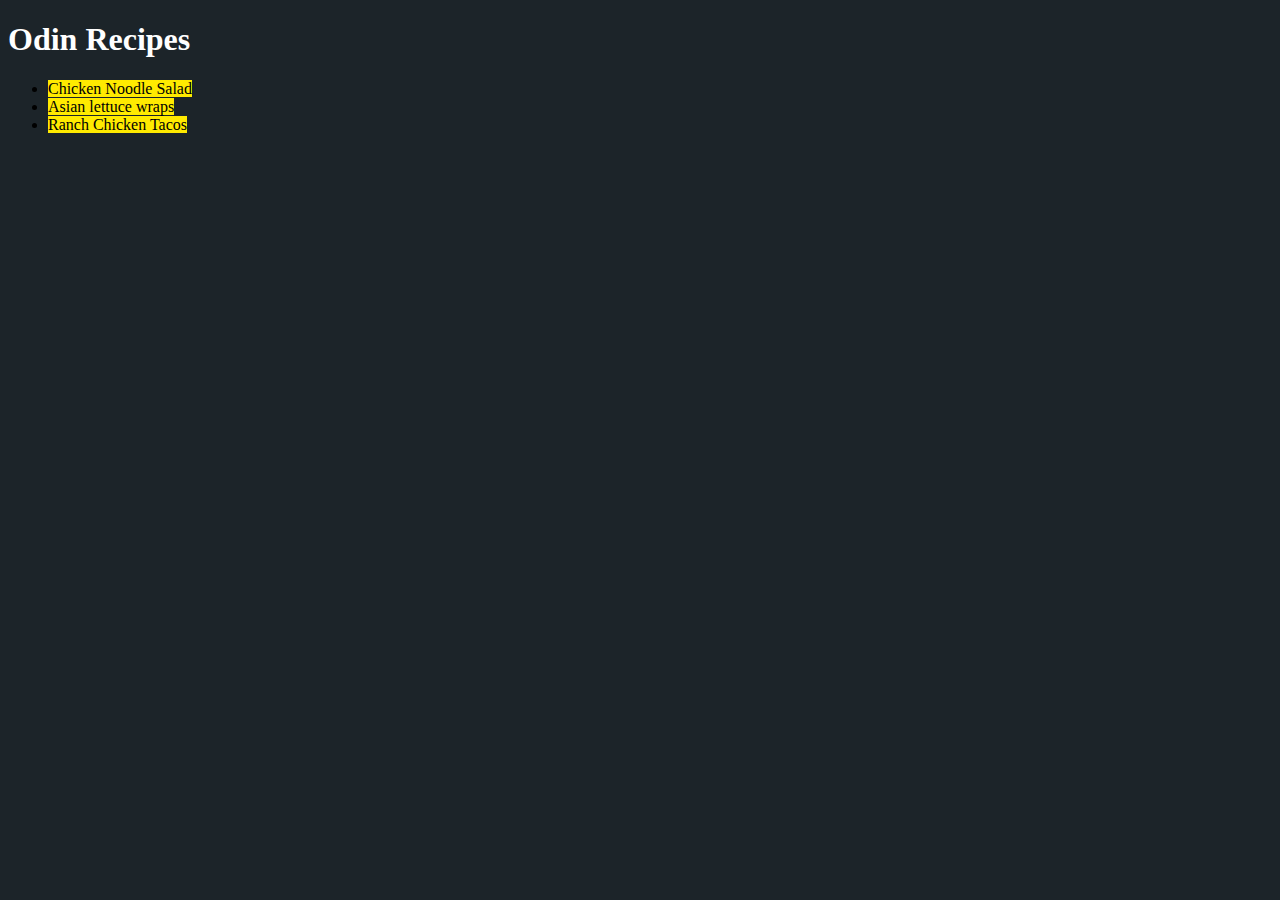
==== index.html @ e5070554 "Add color,background-color & remove txt-decoration" ====
<!DOCTYPE html>
<html lang="en">
<head>
    <meta charset="UTF-8">
    <meta name="viewport" content="width=device-width, initial-scale=1.0">
    <title>Odin recipes</title>
    <link rel="stylesheet" href="style.css">
</head>
<body>
    <h1>Odin Recipes</h1>

    <ul>
    <li><a href="./recipes/chicken-noodle-salad.html">Chicken Noodle Salad</a></li>
    <li><a href="./recipes/asian-lettuce-wraps.html">Asian lettuce wraps</a></li>
    <li><a href="./recipes/ranch-chicken-tacos.html">Ranch Chicken Tacos</a></li>
    </ul>
    
</body>
</html>
---- style.css ----
body{
    background-color: #1C2429;
}

h1{
    color: white;
}

a{
    background-color: rgb(255, 234, 0);
    text-decoration: none;
    color:black;
}
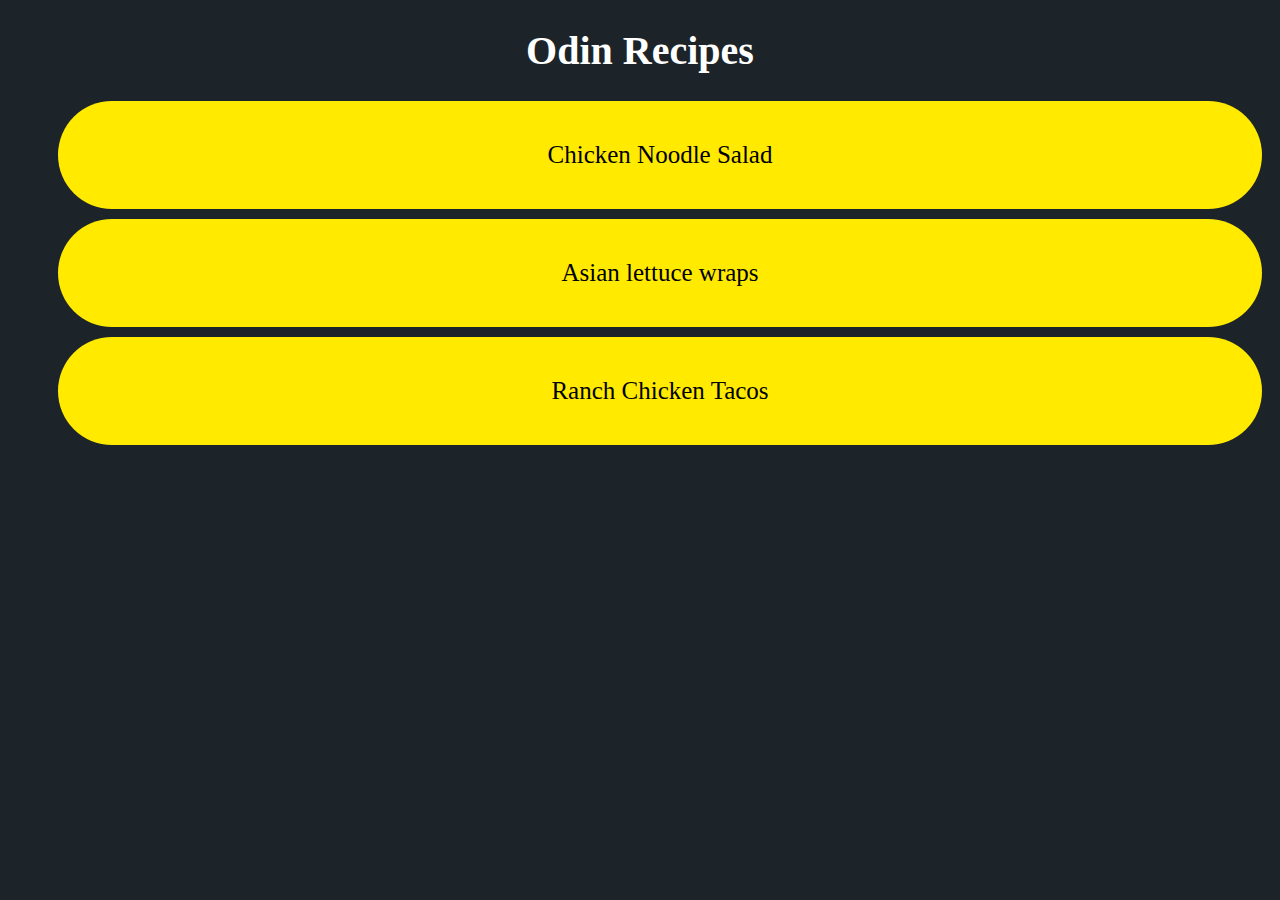
==== commit 34564fba: "Remove the div element and add div element to name" ====
--- a/index.html
+++ b/index.html
@@ -10,9 +10,9 @@
     <h1>Odin Recipes</h1>
 
     <ul>
-    <li><a href="./recipes/chicken-noodle-salad.html">Chicken Noodle Salad</a></li>
-    <li><a href="./recipes/asian-lettuce-wraps.html">Asian lettuce wraps</a></li>
-    <li><a href="./recipes/ranch-chicken-tacos.html">Ranch Chicken Tacos</a></li>
+    <li class="link"><a href="./recipes/chicken-noodle-salad.html"><div>Chicken Noodle Salad</div></a></li>
+    <li class="link"><a href="./recipes/asian-lettuce-wraps.html"><div>Asian lettuce wraps</div></a></li>
+    <li class="link"><a href="./recipes/ranch-chicken-tacos.html"><div>Ranch Chicken Tacos</div></a></li>
     </ul>
     
 </body>
--- a/style.css
+++ b/style.css
@@ -3,11 +3,24 @@
 }
 
 h1{
+    text-align: center;
     color: white;
+    font-size: 40px;
 }
 
-a{
-    background-color: rgb(255, 234, 0);
+a{ 
     text-decoration: none;
     color:black;
+    font-size: 25px;
 }
+
+.link{
+    background-color: rgb(255,234,0); 
+    text-align: center;
+    padding: 40px;
+    margin: 10px;
+    border-radius: 55px;
+    list-style: none;
+}
+
+
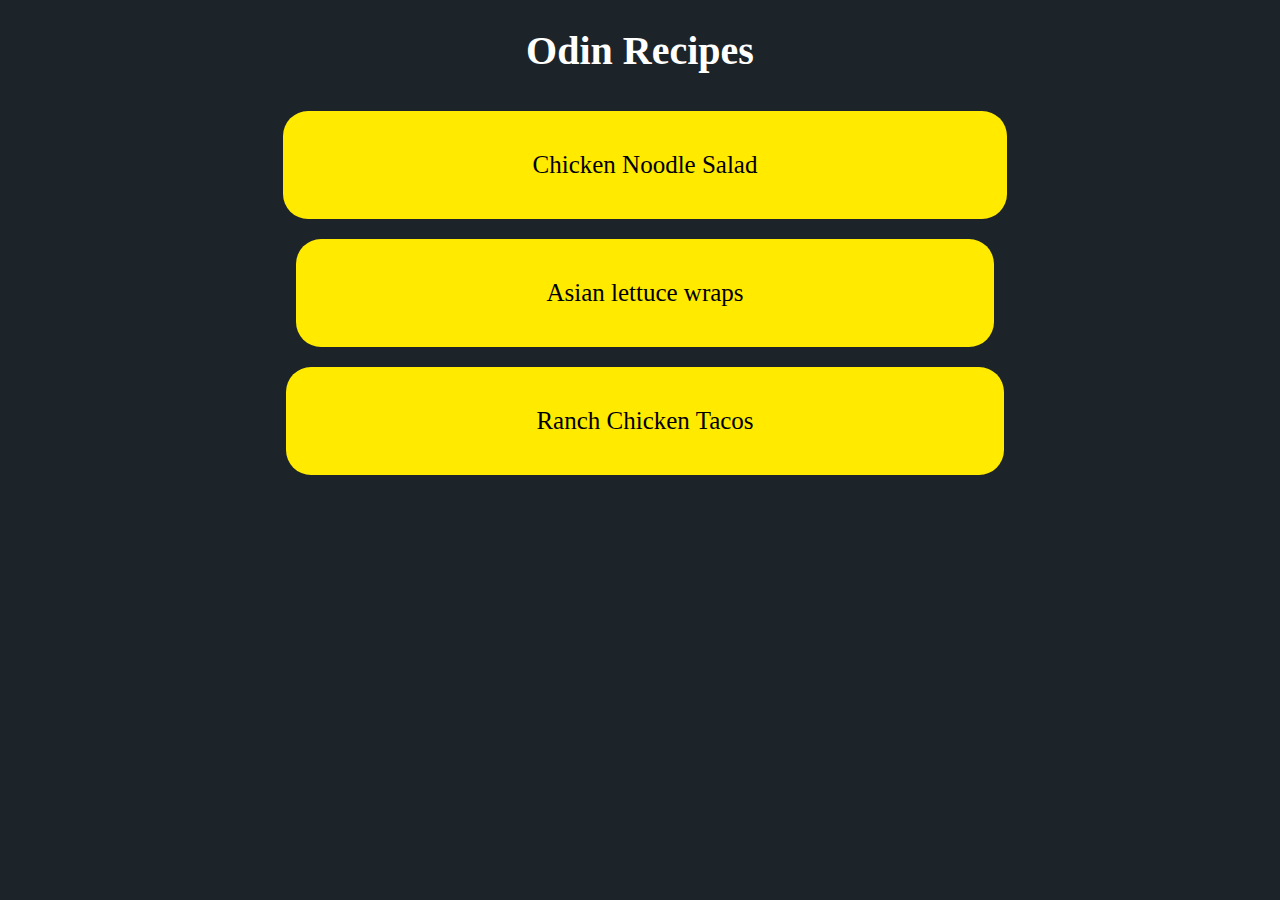
==== commit e29acfeb: "Set class name for div and removed for li" ====
--- a/index.html
+++ b/index.html
@@ -10,9 +10,9 @@
     <h1>Odin Recipes</h1>
 
     <ul>
-    <li class="link"><a href="./recipes/chicken-noodle-salad.html"><div>Chicken Noodle Salad</div></a></li>
-    <li class="link"><a href="./recipes/asian-lettuce-wraps.html"><div>Asian lettuce wraps</div></a></li>
-    <li class="link"><a href="./recipes/ranch-chicken-tacos.html"><div>Ranch Chicken Tacos</div></a></li>
+    <li><a href="./recipes/chicken-noodle-salad.html"><div class="item1">Chicken Noodle Salad</div></a></li>
+    <li><a href="./recipes/asian-lettuce-wraps.html"><div class="item2">Asian lettuce wraps</div></a></li>
+    <li><a href="./recipes/ranch-chicken-tacos.html"><div class="item3">Ranch Chicken Tacos</div></a></li>
     </ul>
     
 </body>
--- a/style.css
+++ b/style.css
@@ -1,5 +1,6 @@
 body{
     background-color: #1C2429;
+    text-align: center;
 }
 
 h1{
@@ -14,13 +15,16 @@
     font-size: 25px;
 }
 
-.link{
+div{
     background-color: rgb(255,234,0); 
     text-align: center;
-    padding: 40px;
-    margin: 10px;
-    border-radius: 55px;
+    padding: 40px 250px 40px 250px;
+    margin: 10px 40px 10px 10px;
+    border-radius: 25px;
+    display: inline-block;
+}
+
+li{
     list-style: none;
 }
 
-
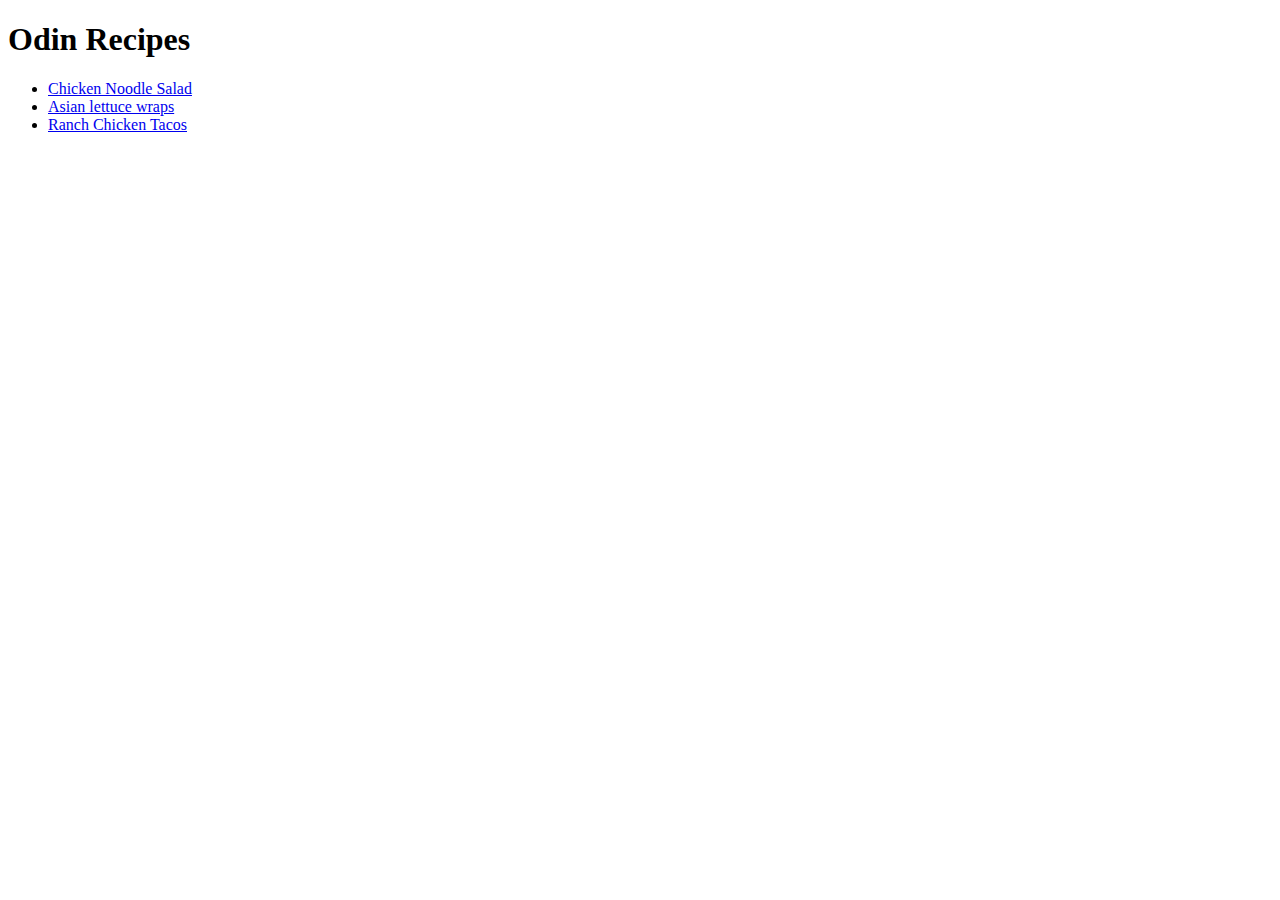
==== commit ba6109f2: "Linked style2.css with this html file" ====
--- a/index.html
+++ b/index.html
@@ -4,7 +4,7 @@
     <meta charset="UTF-8">
     <meta name="viewport" content="width=device-width, initial-scale=1.0">
     <title>Odin recipes</title>
-    <link rel="stylesheet" href="style.css">
+    <link rel="stylesheet" href="style2.css">
 </head>
 <body>
     <h1>Odin Recipes</h1>
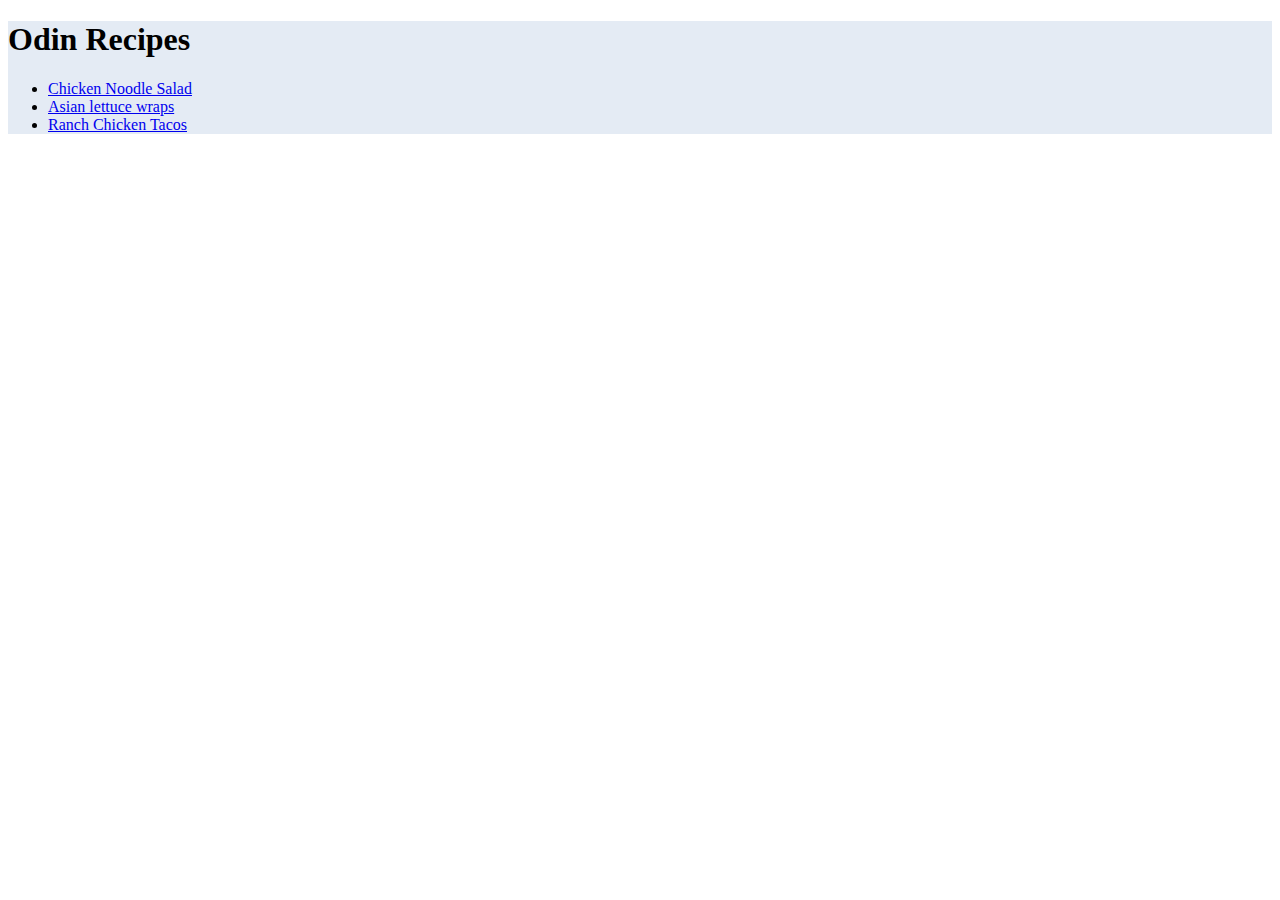
==== commit 033fb751: "Create a div element and give it  background-color" ====
--- a/index.html
+++ b/index.html
@@ -7,6 +7,7 @@
     <link rel="stylesheet" href="style2.css">
 </head>
 <body>
+    <div class="container">
     <h1>Odin Recipes</h1>
 
     <ul>
@@ -14,6 +15,6 @@
     <li><a href="./recipes/asian-lettuce-wraps.html"><div class="item2">Asian lettuce wraps</div></a></li>
     <li><a href="./recipes/ranch-chicken-tacos.html"><div class="item3">Ranch Chicken Tacos</div></a></li>
     </ul>
-    
+    </div>
 </body>
 </html>--- a/style2.css
+++ b/style2.css
@@ -0,0 +1,3 @@
+.container{
+    background-color: #e4ebf4;
+}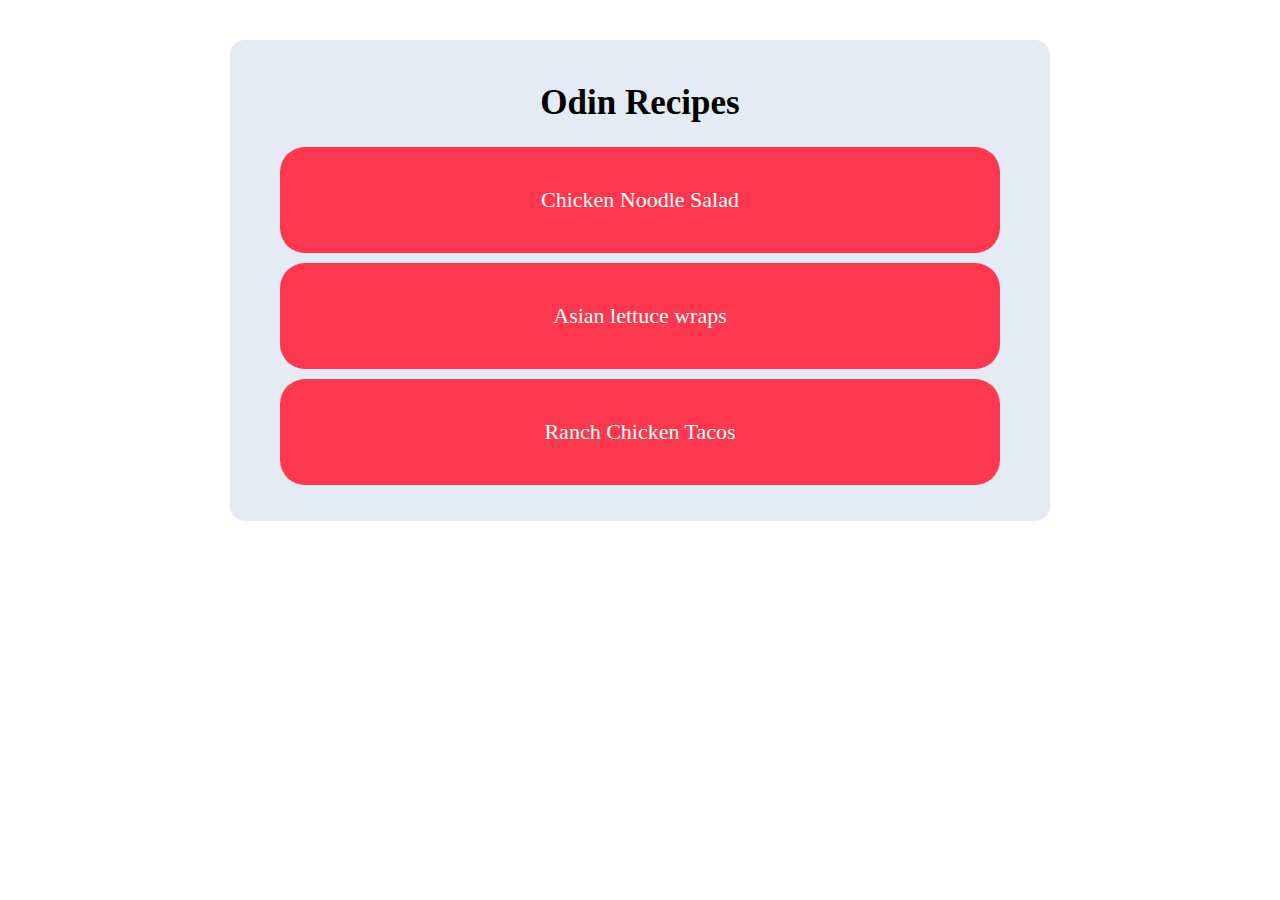
==== commit 1785db68: "Fix the typo in style-sheet link" ====
--- a/index.html
+++ b/index.html
@@ -4,7 +4,7 @@
     <meta charset="UTF-8">
     <meta name="viewport" content="width=device-width, initial-scale=1.0">
     <title>Odin recipes</title>
-    <link rel="stylesheet" href="style2.css">
+    <link rel="stylesheet" href="style.css">
 </head>
 <body>
     <div class="container">
--- a/style.css
+++ b/style.css
@@ -0,0 +1,33 @@
+.container{
+    background-color: #e4ebf4;
+    width: 800px;
+    margin:40px auto;
+    padding: 20px 10px ;
+    text-align: center;
+    border-radius: 15px;
+}
+
+li{
+    list-style: none;
+}
+
+a{
+    text-decoration: none;
+    font-size: 22px;
+}
+
+.item1,.item2,.item3{
+    background-color: #fc374e;
+    color: white;
+    margin-right: 40px;
+    margin-bottom: 10px;
+    padding: 40px;
+    border-radius: 25px;
+}
+h1{
+    font-size: 35px;
+}
+ 
+.item1:hover,.item2:hover,.item3:hover{
+    margin:10px 30px 10px -10px;
+}
